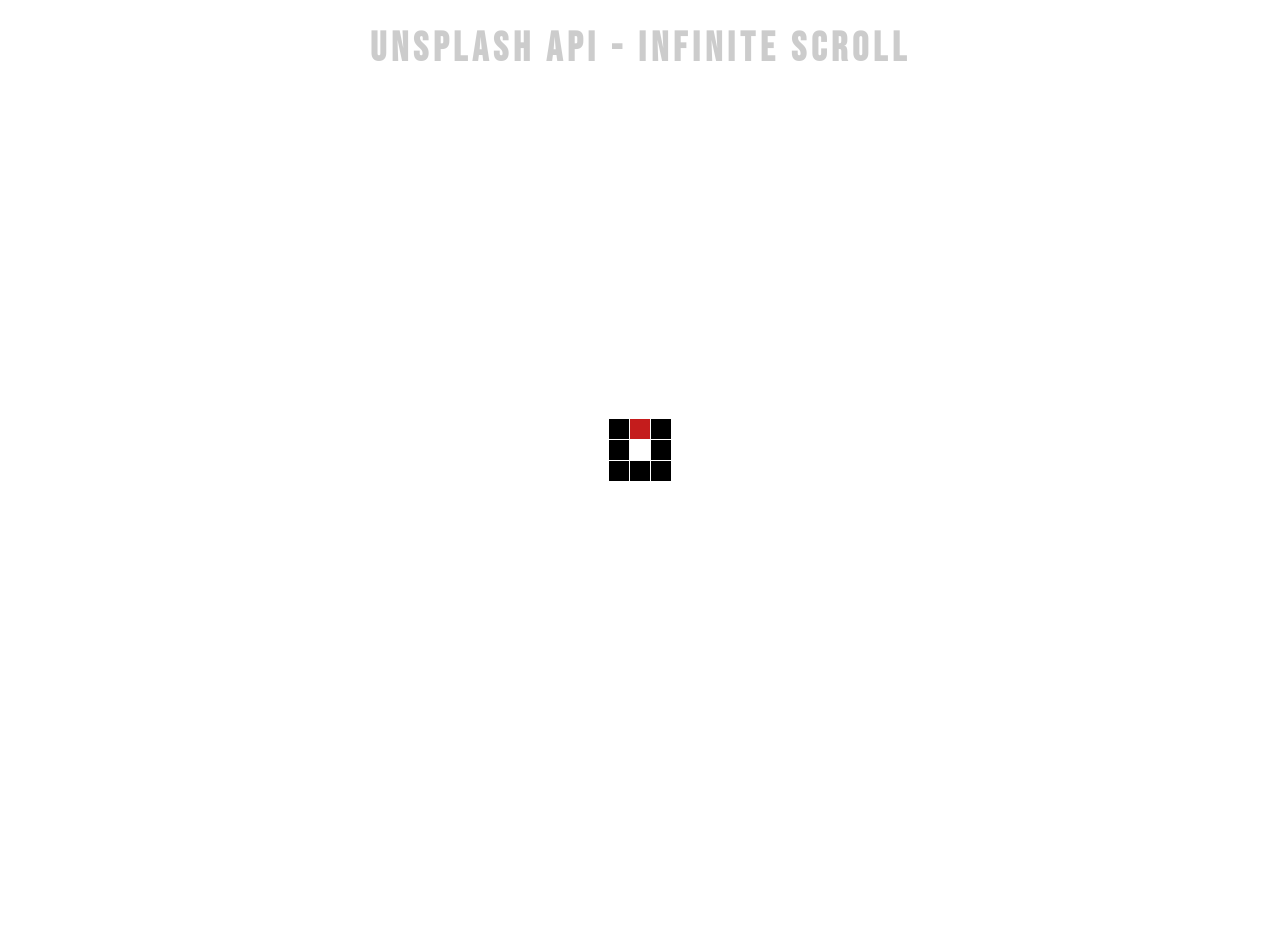
==== 02-infinity-scroll/index.html @ ac6da20e "sec-1 fixed" ====
<!DOCTYPE html>
<html lang="en">

<head>
    <meta charset="UTF-8">
    <meta name="viewport" content="width=device-width, initial-scale=1.0">
    <title>Infinite Scroll</title>
    <link rel="icon" type="image/png" href="favicon.png">
    <link rel="stylesheet" href="https://cdnjs.cloudflare.com/ajax/libs/font-awesome/5.10.2/css/all.min.css" />
    <link rel="stylesheet" href="style.css">
</head>

<body>
    <!-- Title -->
    <h1>Unsplash API - Infinite Scroll</h1>

    <!-- Loader -->
    <div class="loader" id="loader">
        <img src="loader.svg" alt="Loading">
    </div>

    <!-- imafe -->
    <div class="image-container" id="image-container">
        <img src="https://images.unsplash.com/photo-1775846103070-102ce6c112b3?q=80&w=1171&auto=format&fit=crop&ixlib=rb-4.1.0&ixid=M3wxMjA3fDB8MHxwaG90by1wYWdlfHx8fGVufDB8fHx8fA%3D%3D"
            alt="">
        <img src="https://images.unsplash.com/photo-1775846103070-102ce6c112b3?q=80&w=1171&auto=format&fit=crop&ixlib=rb-4.1.0&ixid=M3wxMjA3fDB8MHxwaG90by1wYWdlfHx8fGVufDB8fHx8fA%3D%3D"
            alt="">
        <img src="https://images.unsplash.com/photo-1775846103070-102ce6c112b3?q=80&w=1171&auto=format&fit=crop&ixlib=rb-4.1.0&ixid=M3wxMjA3fDB8MHxwaG90by1wYWdlfHx8fGVufDB8fHx8fA%3D%3D"
            alt="">
    </div>

    <!-- Script -->
    <script src="script.js"></script>
</body>

</html>
---- 02-infinity-scroll/style.css ----
@import url('https://fonts.googleapis.com/css2?family=Bebas+Neue&family=Poppins:wght@300;400;500;600;700&display=swap');

html {
  box-sizing: border-box;
}

body {
  margin: 0;
  min-height: 100vh;

  font-family: Bebas Neue, sans-serif;
}


h1 {
  text-align: center;
  margin-top: 25px;
  margin-bottom: 15px;
  font-size: 40px;
  letter-spacing: 5px;
}

.loader {
  position: fixed;
  top: 0;
  bottom: 0;
  left: 0;
  right: 0;
  background: rgba(255, 255, 255, 0.8);
}

.loader img {
  position: fixed;
  top: 50%;
  left: 50%;
  transform: translate(-50%, -50%);
}

.image-container {
  margin: 10px 30%;
}

.image-container img {
  width: 100%;
  margin-top: 5px;
}

@media screen and (max-width:600px){
  h1{
    font-size: 20px;

  }

  .image-container{
    margin: 10px;;
  }
}
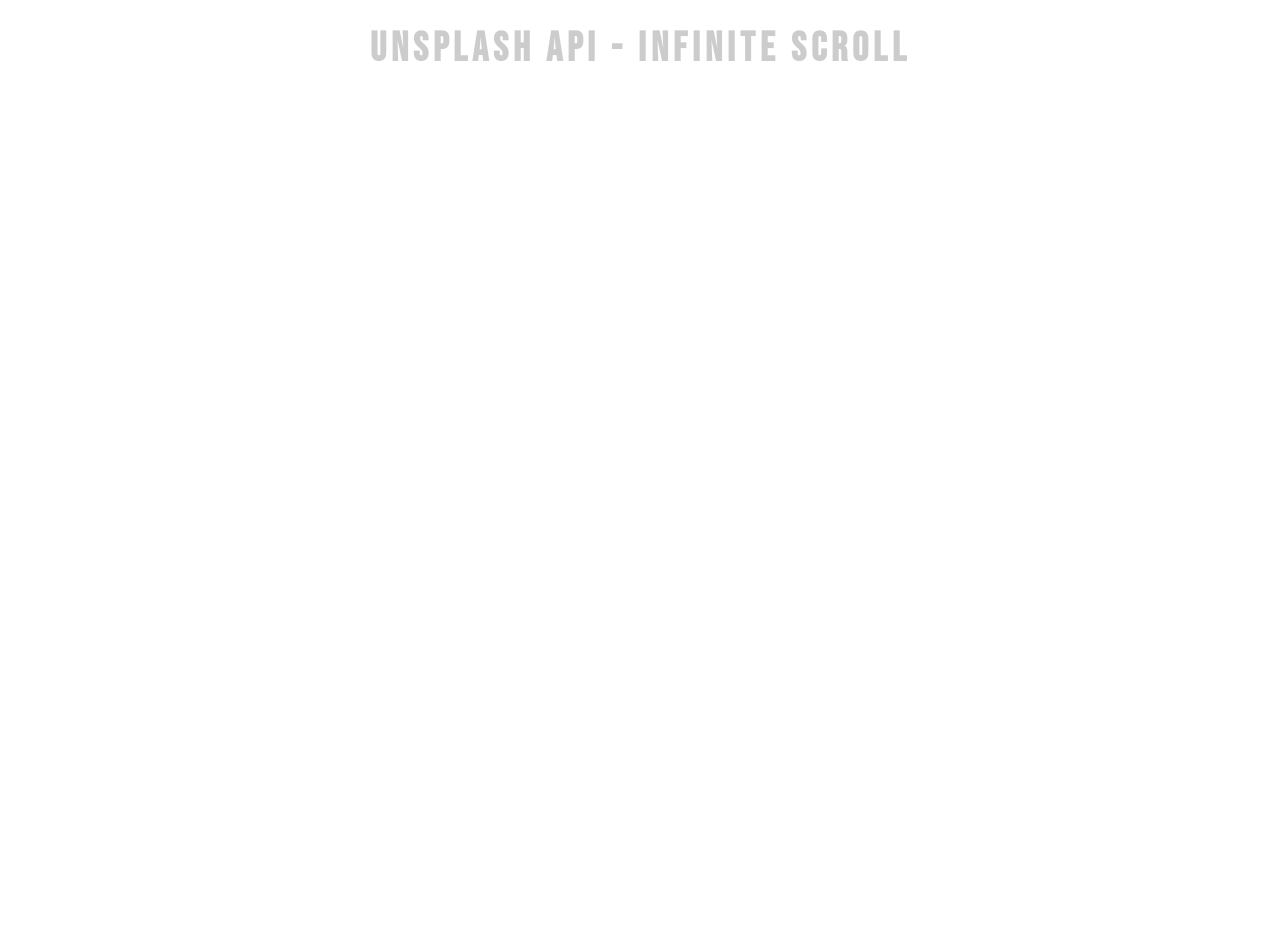
==== commit 2bc352ce: "sec-2 run" ====
--- a/02-infinity-scroll/index.html
+++ b/02-infinity-scroll/index.html
@@ -16,17 +16,11 @@
 
     <!-- Loader -->
     <div class="loader" id="loader">
-        <img src="loader.svg" alt="Loading">
+        <img src="loader.svg" alt="Loading" hidden>
     </div>
 
     <!-- imafe -->
     <div class="image-container" id="image-container">
-        <img src="https://images.unsplash.com/photo-1775846103070-102ce6c112b3?q=80&w=1171&auto=format&fit=crop&ixlib=rb-4.1.0&ixid=M3wxMjA3fDB8MHxwaG90by1wYWdlfHx8fGVufDB8fHx8fA%3D%3D"
-            alt="">
-        <img src="https://images.unsplash.com/photo-1775846103070-102ce6c112b3?q=80&w=1171&auto=format&fit=crop&ixlib=rb-4.1.0&ixid=M3wxMjA3fDB8MHxwaG90by1wYWdlfHx8fGVufDB8fHx8fA%3D%3D"
-            alt="">
-        <img src="https://images.unsplash.com/photo-1775846103070-102ce6c112b3?q=80&w=1171&auto=format&fit=crop&ixlib=rb-4.1.0&ixid=M3wxMjA3fDB8MHxwaG90by1wYWdlfHx8fGVufDB8fHx8fA%3D%3D"
-            alt="">
     </div>
 
     <!-- Script -->
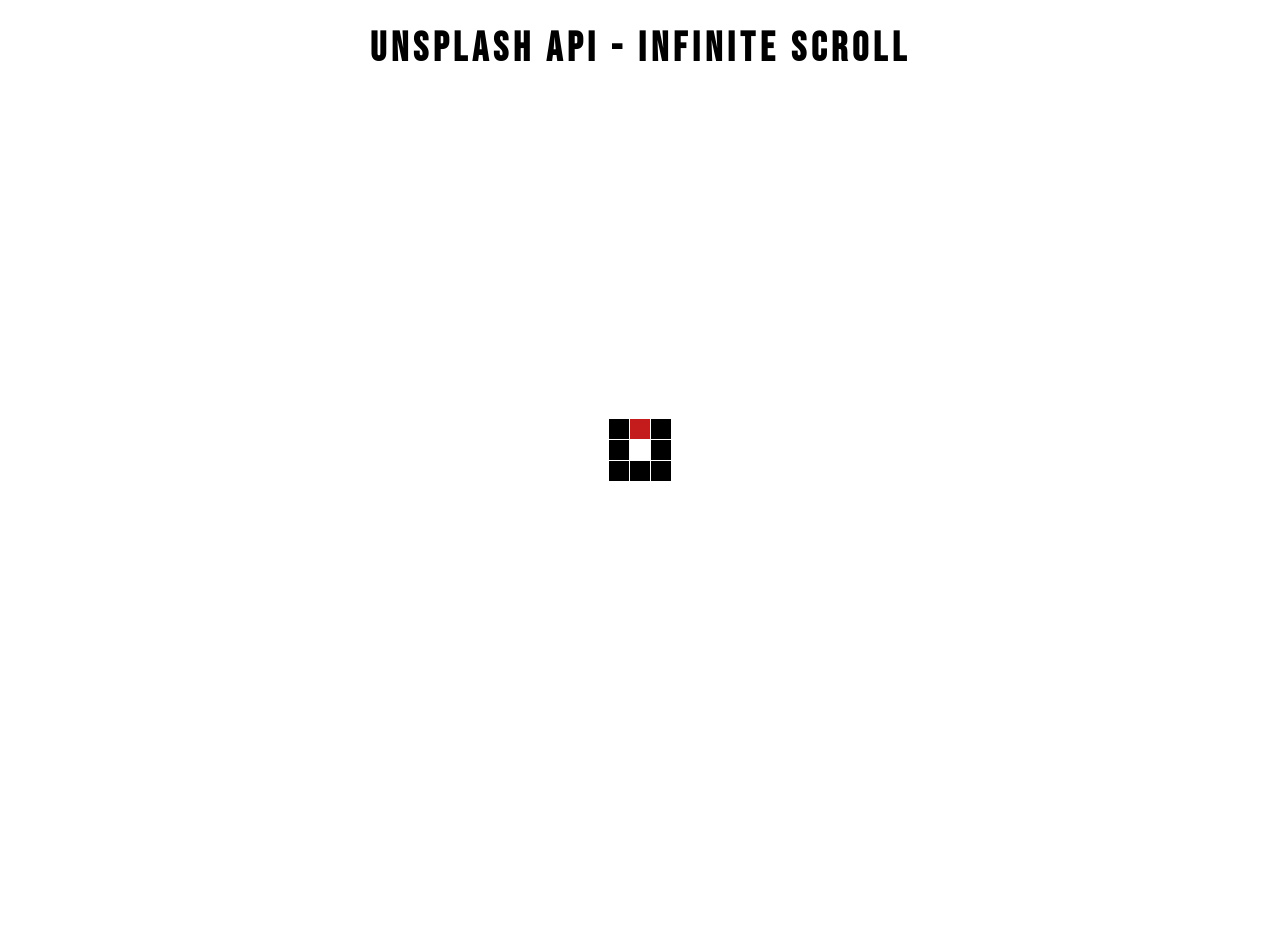
==== commit 3301137f: "sec-2 complete" ====
--- a/02-infinity-scroll/index.html
+++ b/02-infinity-scroll/index.html
@@ -16,7 +16,7 @@
 
     <!-- Loader -->
     <div class="loader" id="loader">
-        <img src="loader.svg" alt="Loading" hidden>
+        <img src="loader.svg" alt="Loading">
     </div>
 
     <!-- imafe -->
--- a/02-infinity-scroll/style.css
+++ b/02-infinity-scroll/style.css
@@ -26,7 +26,7 @@
   bottom: 0;
   left: 0;
   right: 0;
-  background: rgba(255, 255, 255, 0.8);
+  /* background: rgba(255, 255, 255, 0.8); */
 }
 
 .loader img {
